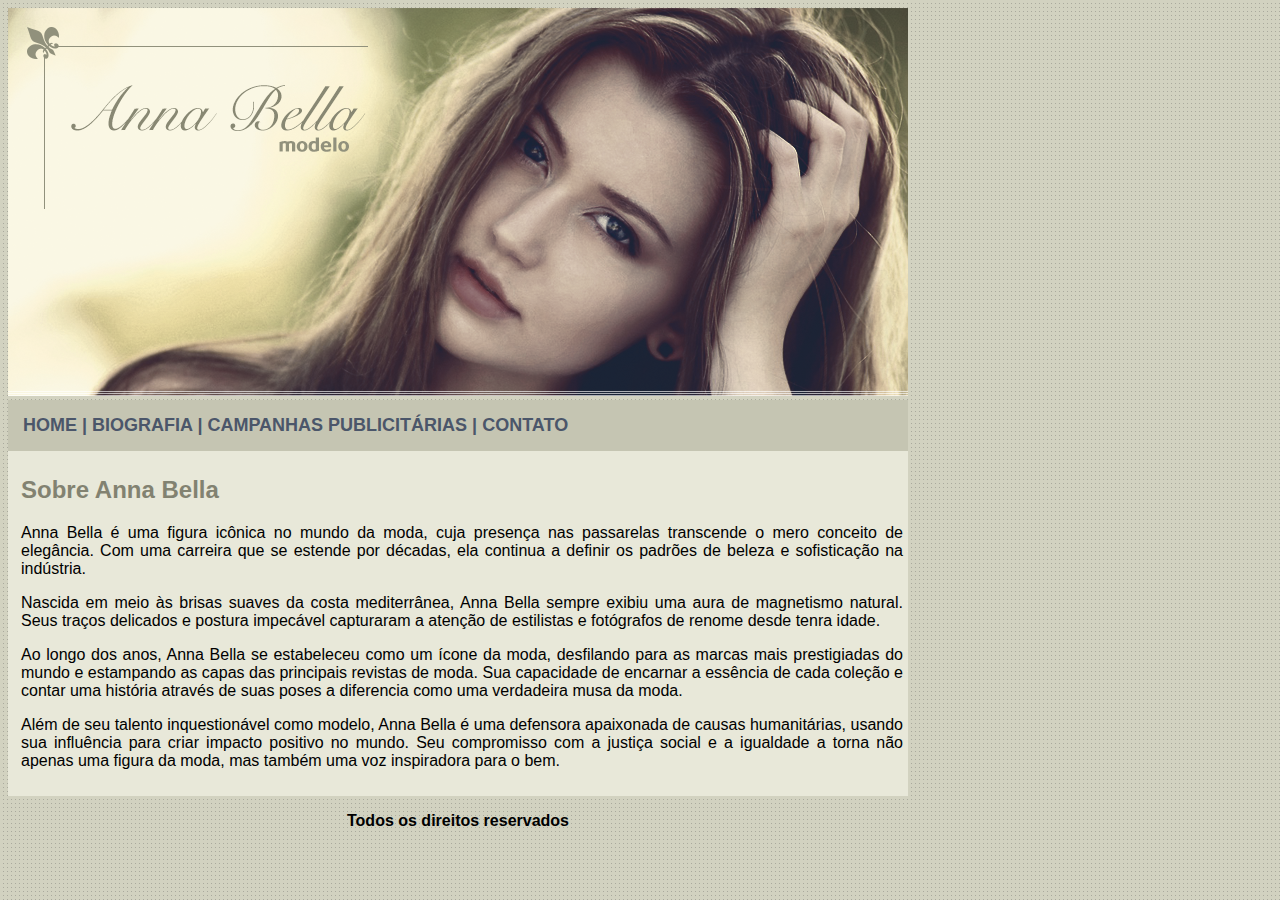
==== index.html @ a2437b8a "upando o projeto ao ar" ====
<!DOCTYPE html>
<html lang="pt-br">

<head>
    <meta charset="UTF-8">
    <meta name="viewport" content="width=device-width, initial-scale=1.0">
    <title>Anna Bella Oficial</title>
    <!-- Link para o arquivo CSS -->
    <link rel="stylesheet" href="style.css">
</head>

<body background="imagens/fundo.png">

    <!-- Div principal -->
    <div class="main">
        <!-- Imagem principal -->
        <div>
            <img src="imagens/capa.png" alt="" id="capa">
        </div>
        <!-- Navegação -->
        <div class="nav">
            <!-- Links para outras páginas -->
            <a href="index.html">HOME</a> |
            <a href="biografia.html">BIOGRAFIA</a> |
            <a href="campanha.html">CAMPANHAS PUBLICITÁRIAS</a> |
            <a href="contato.html">CONTATO</a>
        </div>
        <!-- Conteúdo principal -->
        <div class="content">
            <h2>Sobre Anna Bella</h2>
            <!-- Parágrafos com informações sobre Anna Bella -->
            <p>
                Anna Bella é uma figura icônica no mundo da moda, cuja presença nas passarelas transcende o mero conceito de elegância. Com uma carreira que se estende por décadas, ela continua a definir os padrões de beleza e sofisticação na indústria.
            </p>
            <p>
                Nascida em meio às brisas suaves da costa mediterrânea, Anna Bella sempre exibiu uma aura de magnetismo natural. Seus traços delicados e postura impecável capturaram a atenção de estilistas e fotógrafos de renome desde tenra idade.
            </p>
            <p>
                Ao longo dos anos, Anna Bella se estabeleceu como um ícone da moda, desfilando para as marcas mais prestigiadas do mundo e estampando as capas das principais revistas de moda. Sua capacidade de encarnar a essência de cada coleção e contar uma história através de suas poses a diferencia como uma verdadeira musa da moda.
            </p>
            <p>
                Além de seu talento inquestionável como modelo, Anna Bella é uma defensora apaixonada de causas humanitárias, usando sua influência para criar impacto positivo no mundo. Seu compromisso com a justiça social e a igualdade a torna não apenas uma figura da moda, mas também uma voz inspiradora para o bem.
            </p>
            
        </div>
        <!-- Rodapé -->
        <div class="footer">
            <p>Todos os direitos reservados</p>
        </div>
    </div>

</body>

</html>
---- style.css ----
/* Estilo para o corpo do documento */
body {
    font-family: Arial, Helvetica, sans-serif; /* Define a família de fontes */
    text-align: justify; /* Alinha o texto justificado */
}

/* Estilo para a imagem de capa */
#capa {
    width: 900px; /* Define a largura da imagem */
}

/* Estilo para os links */
a {
    text-decoration: none; /* Remove a decoração do link */
    color: #4B566A; /* Define a cor do link */
}

/* Estilo para a barra de navegação */
.nav {
    background-color: #C5C5B2; /* Define a cor de fundo da barra de navegação */
    color: #4B566A; /* Define a cor do texto da barra de navegação */
    font-weight: bold; /* Define o peso da fonte */
    font-size: 18px; /* Define o tamanho da fonte */
    padding: 15px; /* Adiciona preenchimento interno */
}

/* Estilo para o conteúdo principal */
.content {
    background-color: #E8E8D9; /* Define a cor de fundo do conteúdo principal */
    width: 882px; /* Define a largura do conteúdo principal */
    padding: 5px 5px 10px 13px; /* Adiciona preenchimento interno */
}

/* Estilo para o rodapé */
.footer {
    text-align: center; /* Alinha o texto centralizado */
    color: black; /* Define a cor do texto */
    font-weight: bold; /* Define o peso da fonte */
}

/* Estilo para as fotos */
.foto {
    border: 10px solid #C5C5B2; /* Adiciona uma borda à foto */
}

/* Estilo para a div principal */
.main {
    width: 900px; /* Define a largura da div principal */
}

/* Estilo para os títulos de segundo nível */
h2 {
    color: #828271; /* Define a cor do título */
}
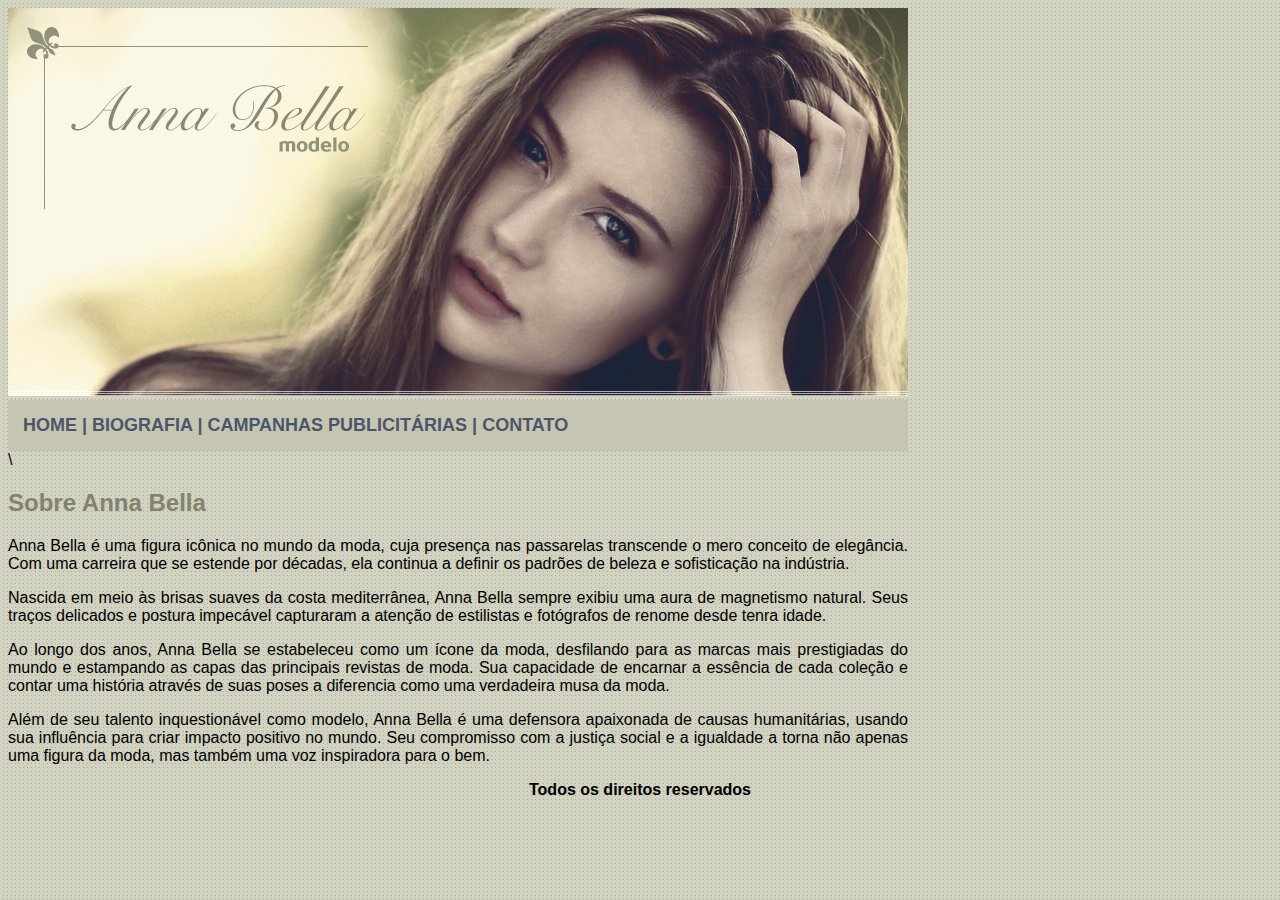
==== commit 10b15fbc: "up" ====
--- a/index.html
+++ b/index.html
@@ -26,7 +26,7 @@
             <a href="contato.html">CONTATO</a>
         </div>
         <!-- Conteúdo principal -->
-        <div class="content">
+        \
             <h2>Sobre Anna Bella</h2>
             <!-- Parágrafos com informações sobre Anna Bella -->
             <p>
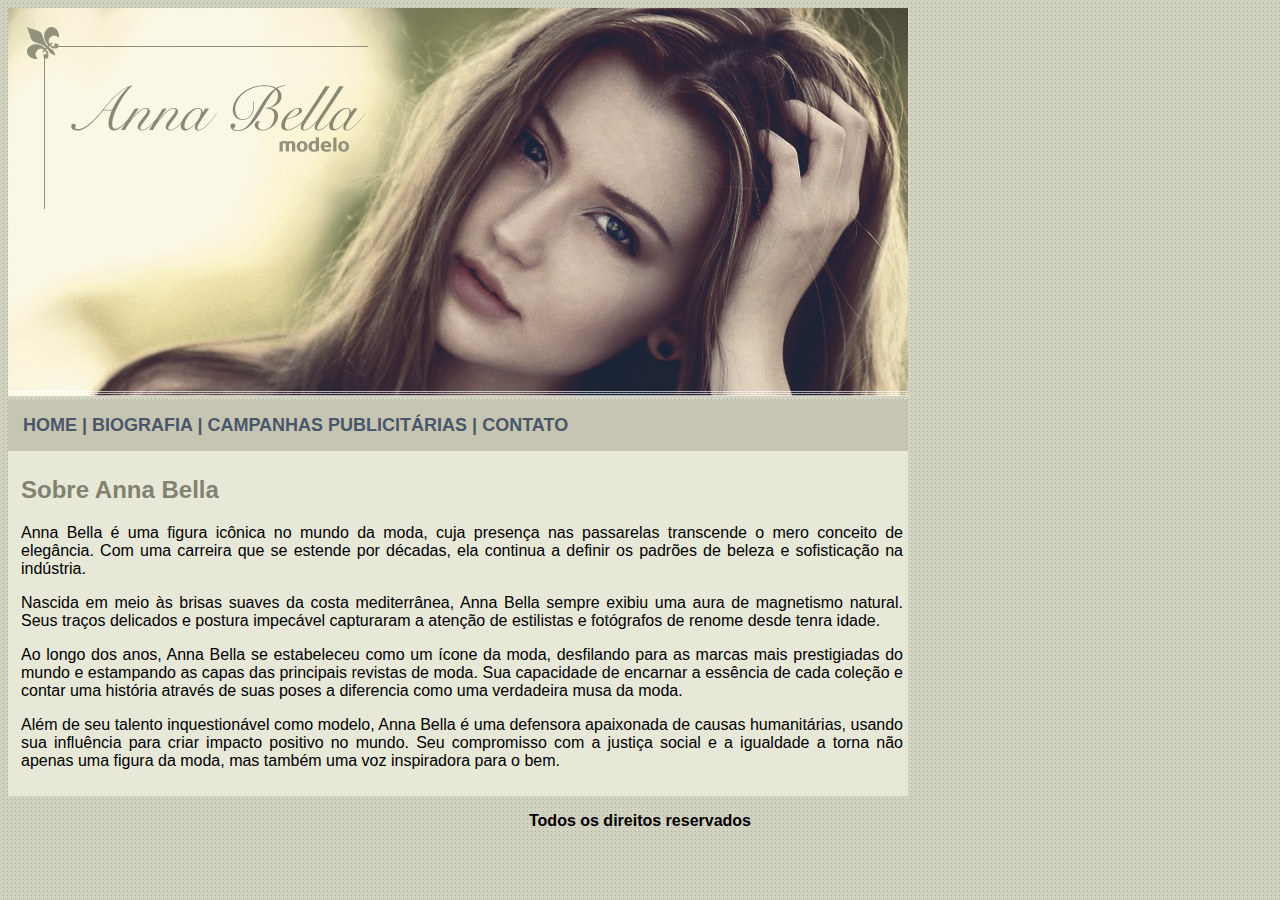
==== commit 7a53963c: "up" ====
--- a/index.html
+++ b/index.html
@@ -26,21 +26,23 @@
             <a href="contato.html">CONTATO</a>
         </div>
         <!-- Conteúdo principal -->
-        \
-            <h2>Sobre Anna Bella</h2>
-            <!-- Parágrafos com informações sobre Anna Bella -->
-            <p>
-                Anna Bella é uma figura icônica no mundo da moda, cuja presença nas passarelas transcende o mero conceito de elegância. Com uma carreira que se estende por décadas, ela continua a definir os padrões de beleza e sofisticação na indústria.
-            </p>
-            <p>
-                Nascida em meio às brisas suaves da costa mediterrânea, Anna Bella sempre exibiu uma aura de magnetismo natural. Seus traços delicados e postura impecável capturaram a atenção de estilistas e fotógrafos de renome desde tenra idade.
-            </p>
-            <p>
-                Ao longo dos anos, Anna Bella se estabeleceu como um ícone da moda, desfilando para as marcas mais prestigiadas do mundo e estampando as capas das principais revistas de moda. Sua capacidade de encarnar a essência de cada coleção e contar uma história através de suas poses a diferencia como uma verdadeira musa da moda.
-            </p>
-            <p>
-                Além de seu talento inquestionável como modelo, Anna Bella é uma defensora apaixonada de causas humanitárias, usando sua influência para criar impacto positivo no mundo. Seu compromisso com a justiça social e a igualdade a torna não apenas uma figura da moda, mas também uma voz inspiradora para o bem.
-            </p>
+
+            <div class="content">
+                <h2>Sobre Anna Bella</h2>
+                <!-- Parágrafos com informações sobre Anna Bella -->
+                <p>
+                    Anna Bella é uma figura icônica no mundo da moda, cuja presença nas passarelas transcende o mero conceito de elegância. Com uma carreira que se estende por décadas, ela continua a definir os padrões de beleza e sofisticação na indústria.
+                </p>
+                <p>
+                    Nascida em meio às brisas suaves da costa mediterrânea, Anna Bella sempre exibiu uma aura de magnetismo natural. Seus traços delicados e postura impecável capturaram a atenção de estilistas e fotógrafos de renome desde tenra idade.
+                </p>
+                <p>
+                    Ao longo dos anos, Anna Bella se estabeleceu como um ícone da moda, desfilando para as marcas mais prestigiadas do mundo e estampando as capas das principais revistas de moda. Sua capacidade de encarnar a essência de cada coleção e contar uma história através de suas poses a diferencia como uma verdadeira musa da moda.
+                </p>
+                <p>
+                    Além de seu talento inquestionável como modelo, Anna Bella é uma defensora apaixonada de causas humanitárias, usando sua influência para criar impacto positivo no mundo. Seu compromisso com a justiça social e a igualdade a torna não apenas uma figura da moda, mas também uma voz inspiradora para o bem.
+                </p>
+            </div>
             
         </div>
         <!-- Rodapé -->
